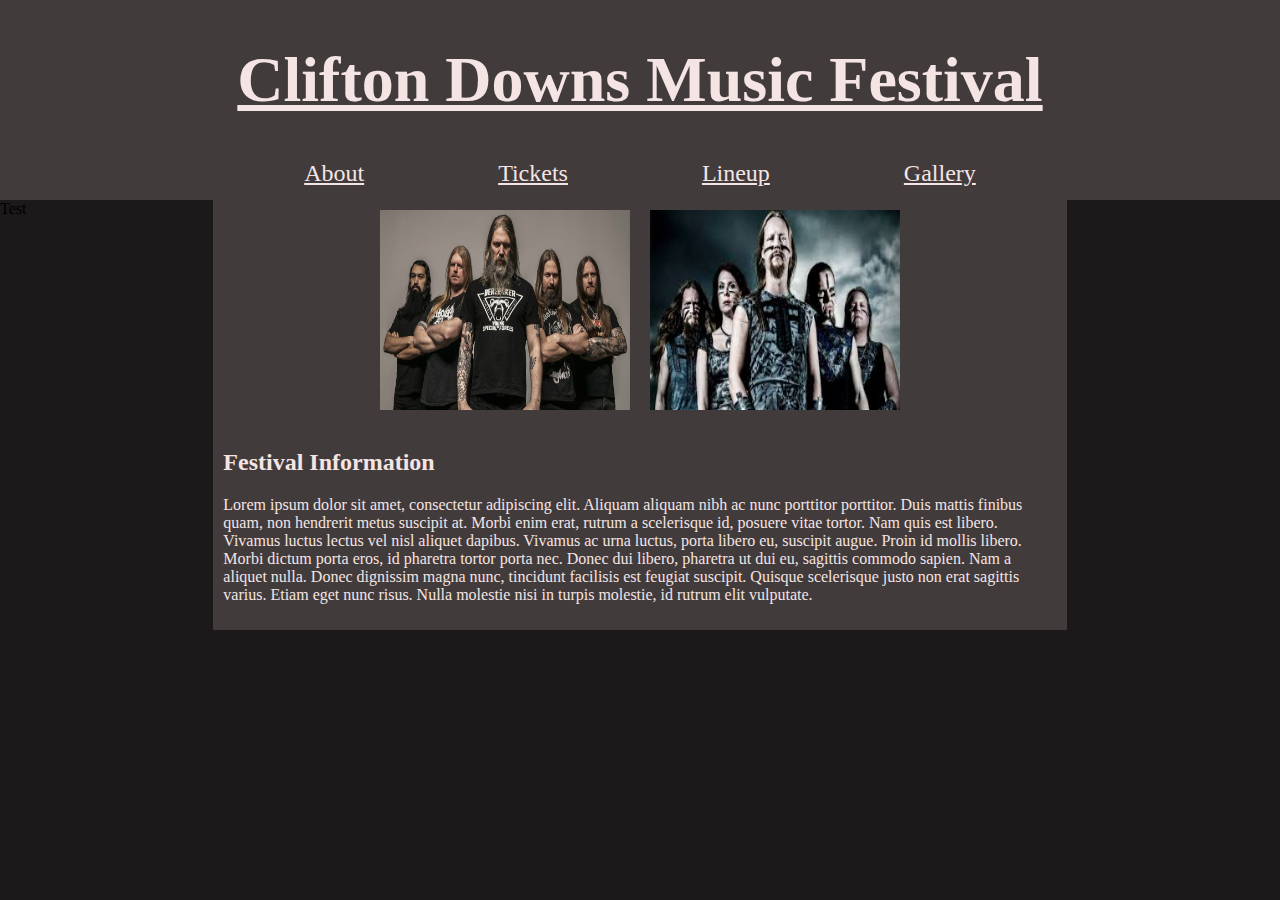
==== Index.html @ 26115e5c "Add files via upload" ====
<!DOCTYPE html>
<html>

<head>
    <title>Clifton Metal Festival</title>
    <link rel="stylesheet" type="text/css" href="main.css">
</head>

<body class="main">
    <header class="title">
            <a href="index.html"><h1>Clifton Downs Music  Festival</h1></a>
    </header>

    <nav class="navBar">
        <a href="About.html">About</a>
        <a href="Tickets.html">Tickets</a>
        <a href="Lineup.html">Lineup</a>
        <a href="Gallery.html">Gallery</a>
    </nav>

    <article class="articleHome">
        <header class="imgheader">
            <img src="Images/Amon Amarth.jpg" alt="Metal Engine" class="imgLeft">
            <img src="Images/Ensiferum.jpg" alt="Metal Welding" class="imgRight">
        </header>

        <section class="section1">
            <h2>Festival Information</h2>
            <p>Lorem ipsum dolor sit amet, consectetur adipiscing elit. 
            Aliquam aliquam nibh ac nunc porttitor porttitor. 
            Duis mattis finibus quam, non hendrerit metus suscipit at. 
            Morbi enim erat, rutrum a scelerisque id, posuere vitae tortor. Nam quis est libero. 
            Vivamus luctus lectus vel nisl aliquet dapibus. 
            Vivamus ac urna luctus, porta libero eu, suscipit augue. 
            Proin id mollis libero. Morbi dictum porta eros, id pharetra tortor porta nec.
            Donec dui libero, pharetra ut dui eu, sagittis commodo sapien. Nam a aliquet nulla.
            Donec dignissim magna nunc, tincidunt facilisis est feugiat suscipit.
            Quisque scelerisque justo non erat sagittis varius. Etiam eget nunc risus.
            Nulla molestie nisi in turpis molestie, id rutrum elit vulputate.</p>
        </section>
    </article>

        <footer>Test</footer>
</body>

</html>
---- main.css ----
body{
    padding: 0%;
    margin: 0%;
    background-color: rgb(27, 25, 25);
}

.main{
    display: grid;
    grid-template-columns: 1fr 2fr 2fr 1fr;
    grid-template-rows: auto;
    grid-template-areas: 
        "header header header header"
        "nav nav nav nav"
        ". main main ."
        "footer footer footer footer";
}


.title{
     grid-area: header;
     color: rgb(245, 228, 228);
     text-align: center;
     background-color: rgb(65, 59, 59);
     font-size: 200%;
}

.title > a{
    color: rgb(245, 228, 228); 
}

.navBar{
    grid-area: nav;
    text-align: center;
    background-color: rgb(65, 59, 59);
    color: rgb(245, 228, 228);
    font-size: 150%;
    padding-Bottom: 1%;
}

.navBar > a{
    padding-left: 5%;
    padding-right: 5%;
    color: rgb(245, 228, 228);
}

.articleHome{
    grid-area: main;
    background-color: rgb(65, 59, 59);;
    color: rgb(245, 228, 228);
    display: grid;
    grid-template-columns: 1fr 1fr;
    grid-template-rows: auto;
    grid-template-areas: 
        "imgheader imgheader"
        "section section";
}

.imgheader{
    grid-area: imgheader;
    display: grid;
    grid-template-rows: 1fr;
    grid-template-columns: 1fr 1fr;
    grid-template-areas: 
    "imgLeft imgRight";
}

.imgLeft{
    grid-area: imgLeft;
    height: 200px;
    width: 250px;
    justify-self: right;
    padding: 10px;
}

.imgCentre{
    grid-area: imgCentre;
    height: 200px;
    width: 250px;
    justify-self: center;
    padding: 10px; 
}

.imgRight{
    grid-area: imgRight;
    height: 200px;
    width: 250px;
    justify-self: left;
    padding: 10px;
}

.imgLeft2{
    grid-area: imgLeft2;
    height: 200px;
    width: 250px;
    justify-self: right;
    padding: 10px;
}

.imgCentre2{
    grid-area: imgCentre2;
    height: 200px;
    width: 250px;
    justify-self: center;
    padding: 10px; 
}

.imgRight2{
    grid-area: imgRight2;
    height: 200px;
    width: 250px;
    justify-self: left;
    padding: 10px;
}

.section1{
    grid-area: section;
    color: rgb(245, 228, 228);
    margin: 10px;
}

.articleAbout{
    grid-area: main;
    background-color: rgb(65, 59, 59);
    color: rgb(245, 228, 228);
}

.sectionAbout{
    grid-area: inherit;
    align-items: right;
}
.sectionAboutImg{
    float: right;
    padding: 10px;
    padding-right: 20px;
    height: 300px;
    width: 300px;
}

.articleGallery{
    grid-area: main;
    background-color: rgb(65, 59, 59);
    color: rgb(245, 228, 228);
    display: grid;
    grid-template-columns: 1fr 1fr 1fr;
    grid-template-rows: 1fr 1fr;
    grid-template-areas: 
        "imgLeft imgCentre imgRight"
        "imgLeft2 imgCentre2 imgRight2";
}

.navLineup{
    text-align: center;
    font-size: 250%;
    list-style: none;
    
}

.navLineup > li{
    padding-top: 20px;
    padding-bottom: 20px;
    color: rgb(245, 228, 228);
}

.aLineup{
    color: rgb(245, 228, 228);
}

footer{
    
}
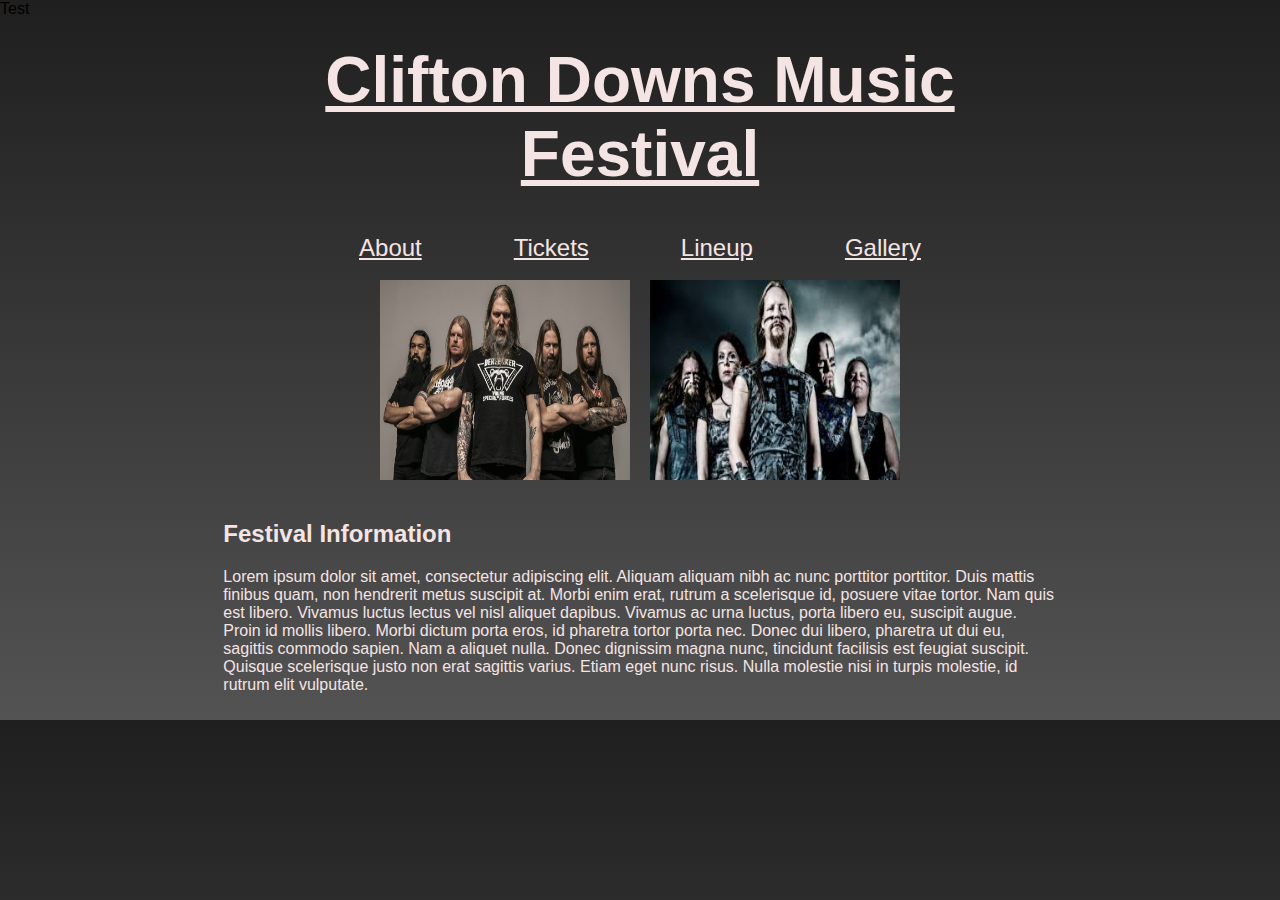
==== commit 4fa82ced: "Organised Project, updated visuals" ====
--- a/Index.html
+++ b/Index.html
@@ -3,7 +3,7 @@
 
 <head>
     <title>Clifton Metal Festival</title>
-    <link rel="stylesheet" type="text/css" href="main.css">
+    <link rel="stylesheet" type="text/css" href="Style/main.css">
 </head>
 
 <body class="main">
@@ -12,10 +12,10 @@
     </header>
 
     <nav class="navBar">
-        <a href="About.html">About</a>
-        <a href="Tickets.html">Tickets</a>
-        <a href="Lineup.html">Lineup</a>
-        <a href="Gallery.html">Gallery</a>
+        <a href="Pages/Main/About.html">About</a>
+        <a href="Pages/Main/Tickets.html">Tickets</a>
+        <a href="Pages/Main/Lineup.html">Lineup</a>
+        <a href="Pages/Main/Gallery.html">Gallery</a>
     </nav>
 
     <article class="articleHome">
--- a/Style/main.css
+++ b/Style/main.css
@@ -0,0 +1,172 @@
+body{
+    padding: 0%;
+    margin: 0%;
+    /*background-color: rgba(68, 67, 67, 0);*/
+    background-image: linear-gradient(rgb(31, 31, 31), rgb(84, 83, 83));
+    font-family: Arial, Helvetica, sans-serif;
+}
+
+.main{
+    display: grid;
+    grid-template-columns: 1fr 2fr 2fr 1fr;
+    grid-template-rows: auto;
+    grid-template-areas: 
+        ". header header ."
+        ". nav nav ."
+        ". main main ."
+        "footer footer footer footer";
+}
+
+
+.title{
+     grid-area: header;
+     color: rgb(245, 228, 228);
+     text-align: center;
+     /*background-color: rgb(65, 59, 59);*/
+     font-size: 200%;
+}
+
+.title > a{
+    color: rgb(245, 228, 228); 
+}
+
+.navBar{
+    grid-area: nav;
+    text-align: center;
+    /*background-color: rgb(65, 59, 59);*/
+    color: rgb(245, 228, 228);
+    font-size: 150%;
+    padding-Bottom: 1%;
+}
+
+.navBar > a{
+    padding-left: 5%;
+    padding-right: 5%;
+    color: rgb(245, 228, 228);
+}
+
+.articleHome{
+    grid-area: main;
+    /*background-color: rgba(65, 59, 59, 0.623);*/
+    color: rgb(245, 228, 228);
+    display: grid;
+    grid-template-columns: 1fr 1fr;
+    grid-template-rows: auto;
+    grid-template-areas: 
+        "imgheader imgheader"
+        "section section";
+}
+
+.imgheader{
+    grid-area: imgheader;
+    display: grid;
+    grid-template-rows: 1fr;
+    grid-template-columns: 1fr 1fr;
+    grid-template-areas: 
+    "imgLeft imgRight";
+}
+
+.imgLeft{
+    grid-area: imgLeft;
+    height: 200px;
+    width: 250px;
+    justify-self: right;
+    padding: 10px;
+}
+
+.imgCentre{
+    grid-area: imgCentre;
+    height: 200px;
+    width: 250px;
+    justify-self: center;
+    padding: 10px; 
+}
+
+.imgRight{
+    grid-area: imgRight;
+    height: 200px;
+    width: 250px;
+    justify-self: left;
+    padding: 10px;
+}
+
+.imgLeft2{
+    grid-area: imgLeft2;
+    height: 200px;
+    width: 250px;
+    justify-self: right;
+    padding: 10px;
+}
+
+.imgCentre2{
+    grid-area: imgCentre2;
+    height: 200px;
+    width: 250px;
+    justify-self: center;
+    padding: 10px; 
+}
+
+.imgRight2{
+    grid-area: imgRight2;
+    height: 200px;
+    width: 250px;
+    justify-self: left;
+    padding: 10px;
+}
+
+.section1{
+    grid-area: section;
+    color: rgb(245, 228, 228);
+    margin: 10px;
+}
+
+.articleAbout{
+    grid-area: main;
+    /*background-color: rgb(65, 59, 59);*/
+    color: rgb(245, 228, 228);
+}
+
+.sectionAbout{
+    grid-area: inherit;
+    align-items: right;
+}
+.sectionAboutImg{
+    float: right;
+    padding: 10px;
+    padding-right: 20px;
+    height: 300px;
+    width: 300px;
+}
+
+.articleGallery{
+    grid-area: main;
+    /*background-color: rgb(65, 59, 59);*/
+    color: rgb(245, 228, 228);
+    display: grid;
+    grid-template-columns: 1fr 1fr 1fr;
+    grid-template-rows: 1fr 1fr;
+    grid-template-areas: 
+        "imgLeft imgCentre imgRight"
+        "imgLeft2 imgCentre2 imgRight2";
+}
+
+.navLineup{
+    text-align: center;
+    font-size: 250%;
+    list-style: none;
+    
+}
+
+.navLineup > li{
+    padding-top: 20px;
+    padding-bottom: 20px;
+    color: rgb(245, 228, 228);
+}
+
+.aLineup{
+    color: rgb(245, 228, 228);
+}
+
+footer{
+    
+}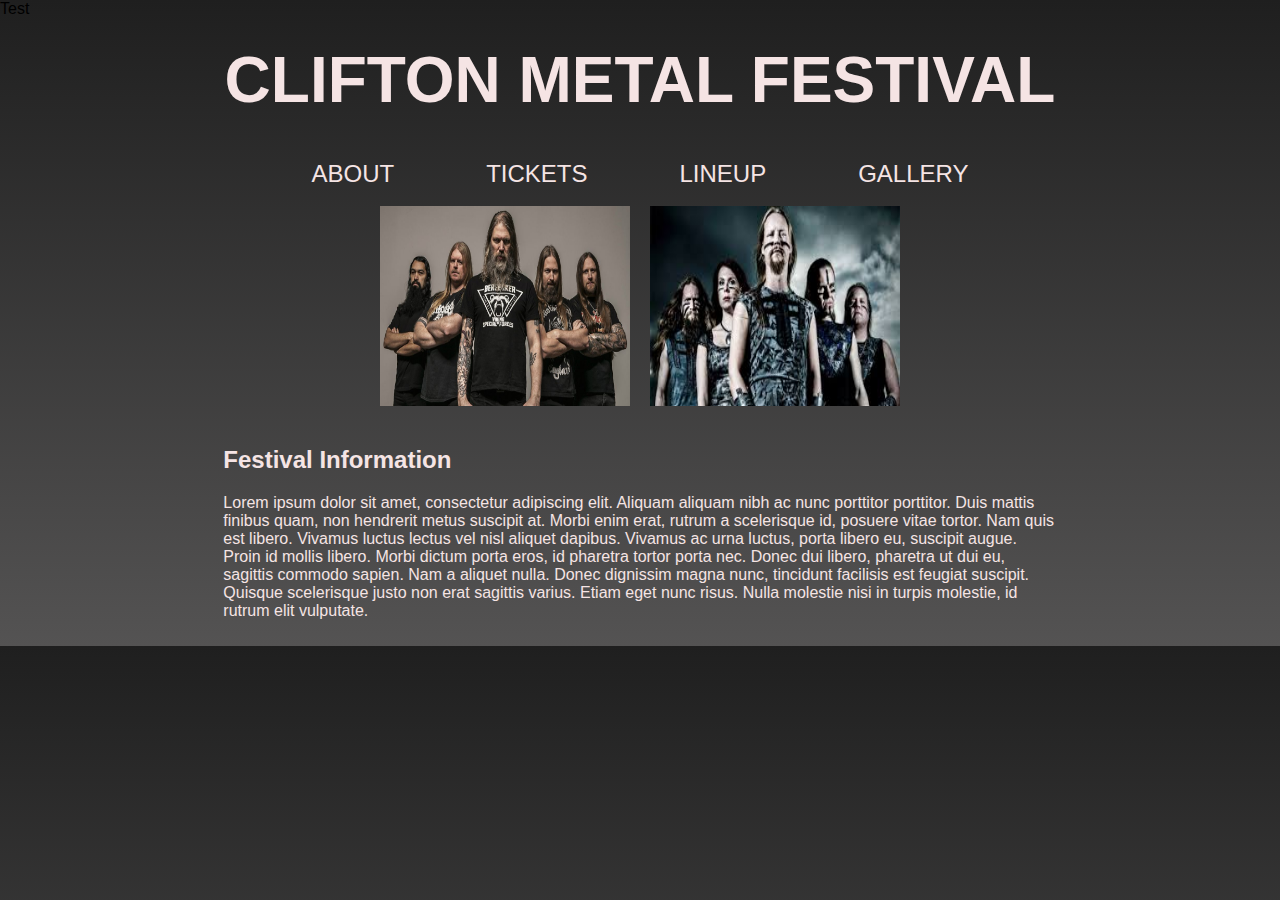
==== commit 47c72773: "fixed titles, added lineup links again" ====
--- a/Index.html
+++ b/Index.html
@@ -8,14 +8,14 @@
 
 <body class="main">
     <header class="title">
-            <a href="index.html"><h1>Clifton Downs Music  Festival</h1></a>
+            <a href="index.html"><h1>CLIFTON METAL FESTIVAL</h1></a>
     </header>
 
     <nav class="navBar">
-        <a href="Pages/Main/About.html">About</a>
-        <a href="Pages/Main/Tickets.html">Tickets</a>
-        <a href="Pages/Main/Lineup.html">Lineup</a>
-        <a href="Pages/Main/Gallery.html">Gallery</a>
+        <a href="Pages/Main/About.html">ABOUT</a>
+        <a href="Pages/Main/Tickets.html">TICKETS</a>
+        <a href="Pages/Main/Lineup.html">LINEUP</a>
+        <a href="Pages/Main/Gallery.html">GALLERY</a>
     </nav>
 
     <article class="articleHome">
--- a/Style/main.css
+++ b/Style/main.css
@@ -24,10 +24,12 @@
      text-align: center;
      /*background-color: rgb(65, 59, 59);*/
      font-size: 200%;
+     
 }
 
 .title > a{
     color: rgb(245, 228, 228); 
+    text-decoration:  none;
 }
 
 .navBar{
@@ -37,12 +39,14 @@
     color: rgb(245, 228, 228);
     font-size: 150%;
     padding-Bottom: 1%;
+    
 }
 
 .navBar > a{
     padding-left: 5%;
     padding-right: 5%;
     color: rgb(245, 228, 228);
+    text-decoration: none;
 }
 
 .articleHome{
